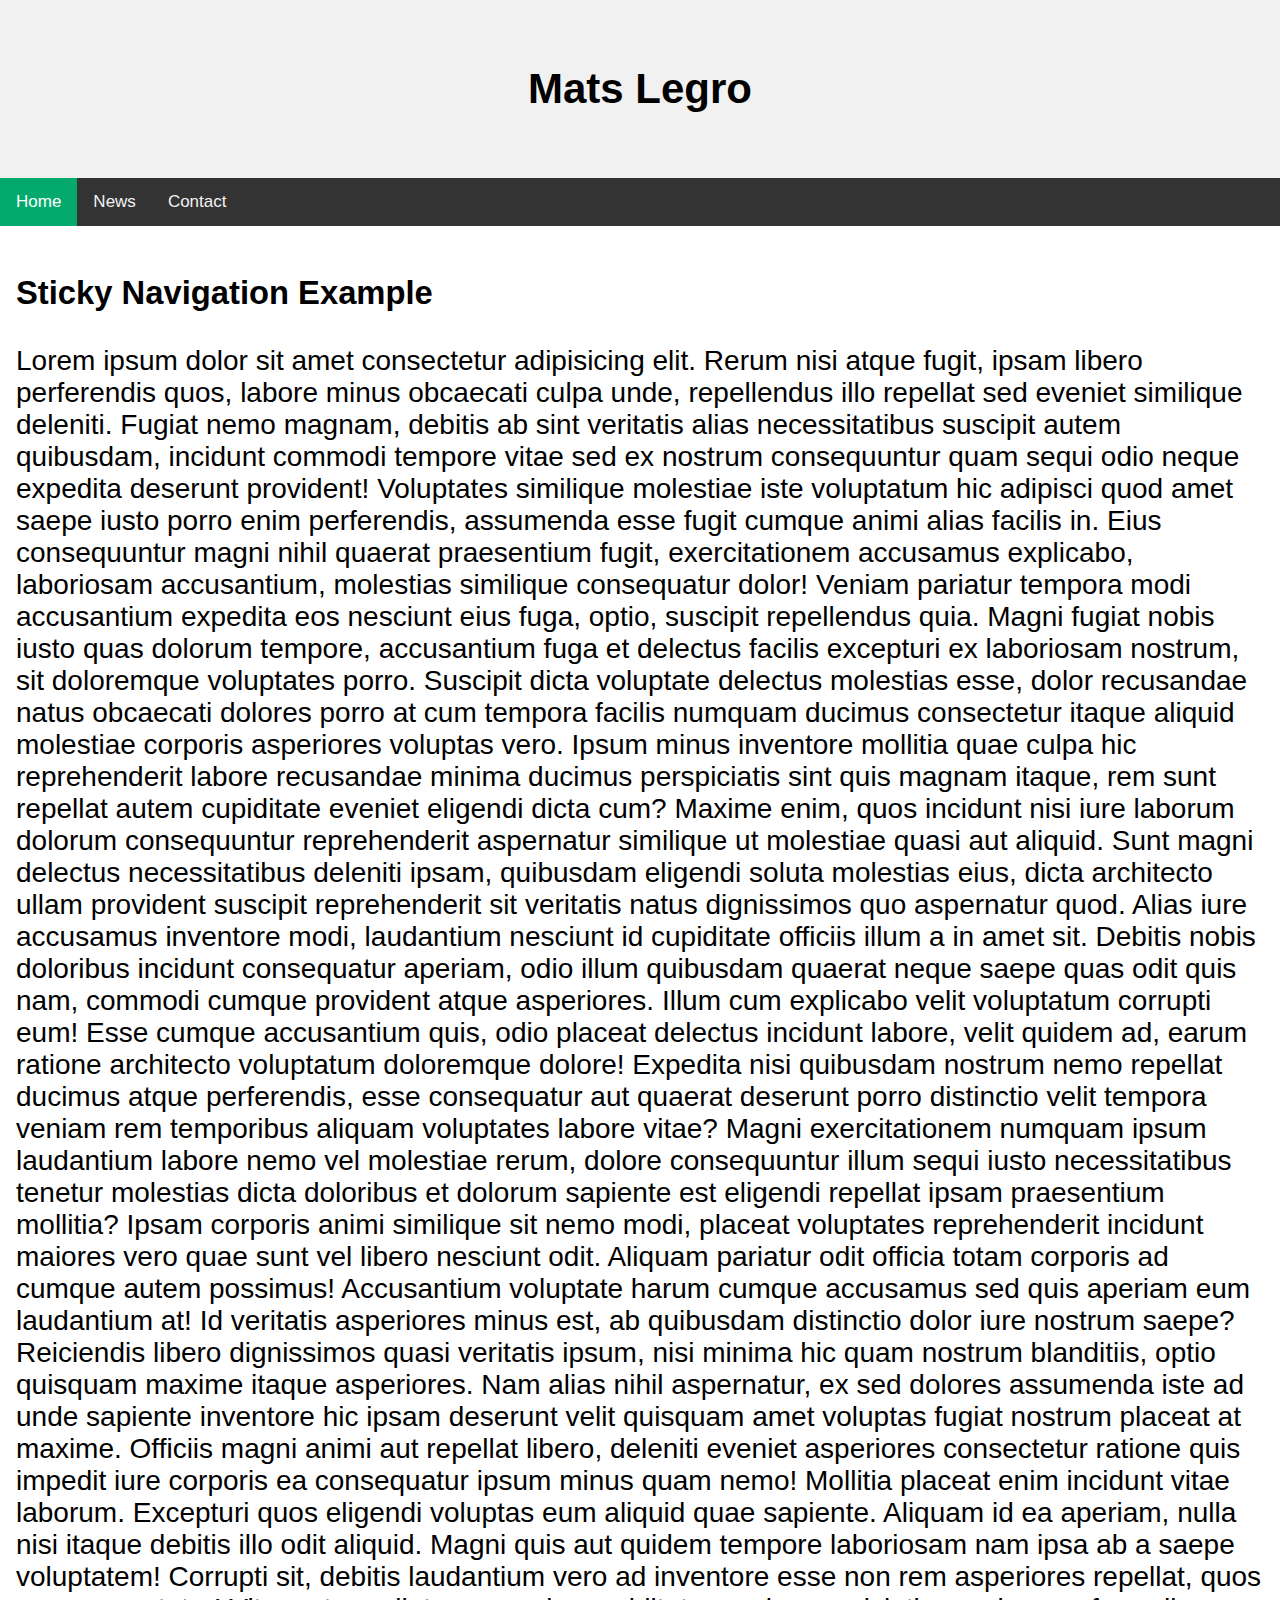
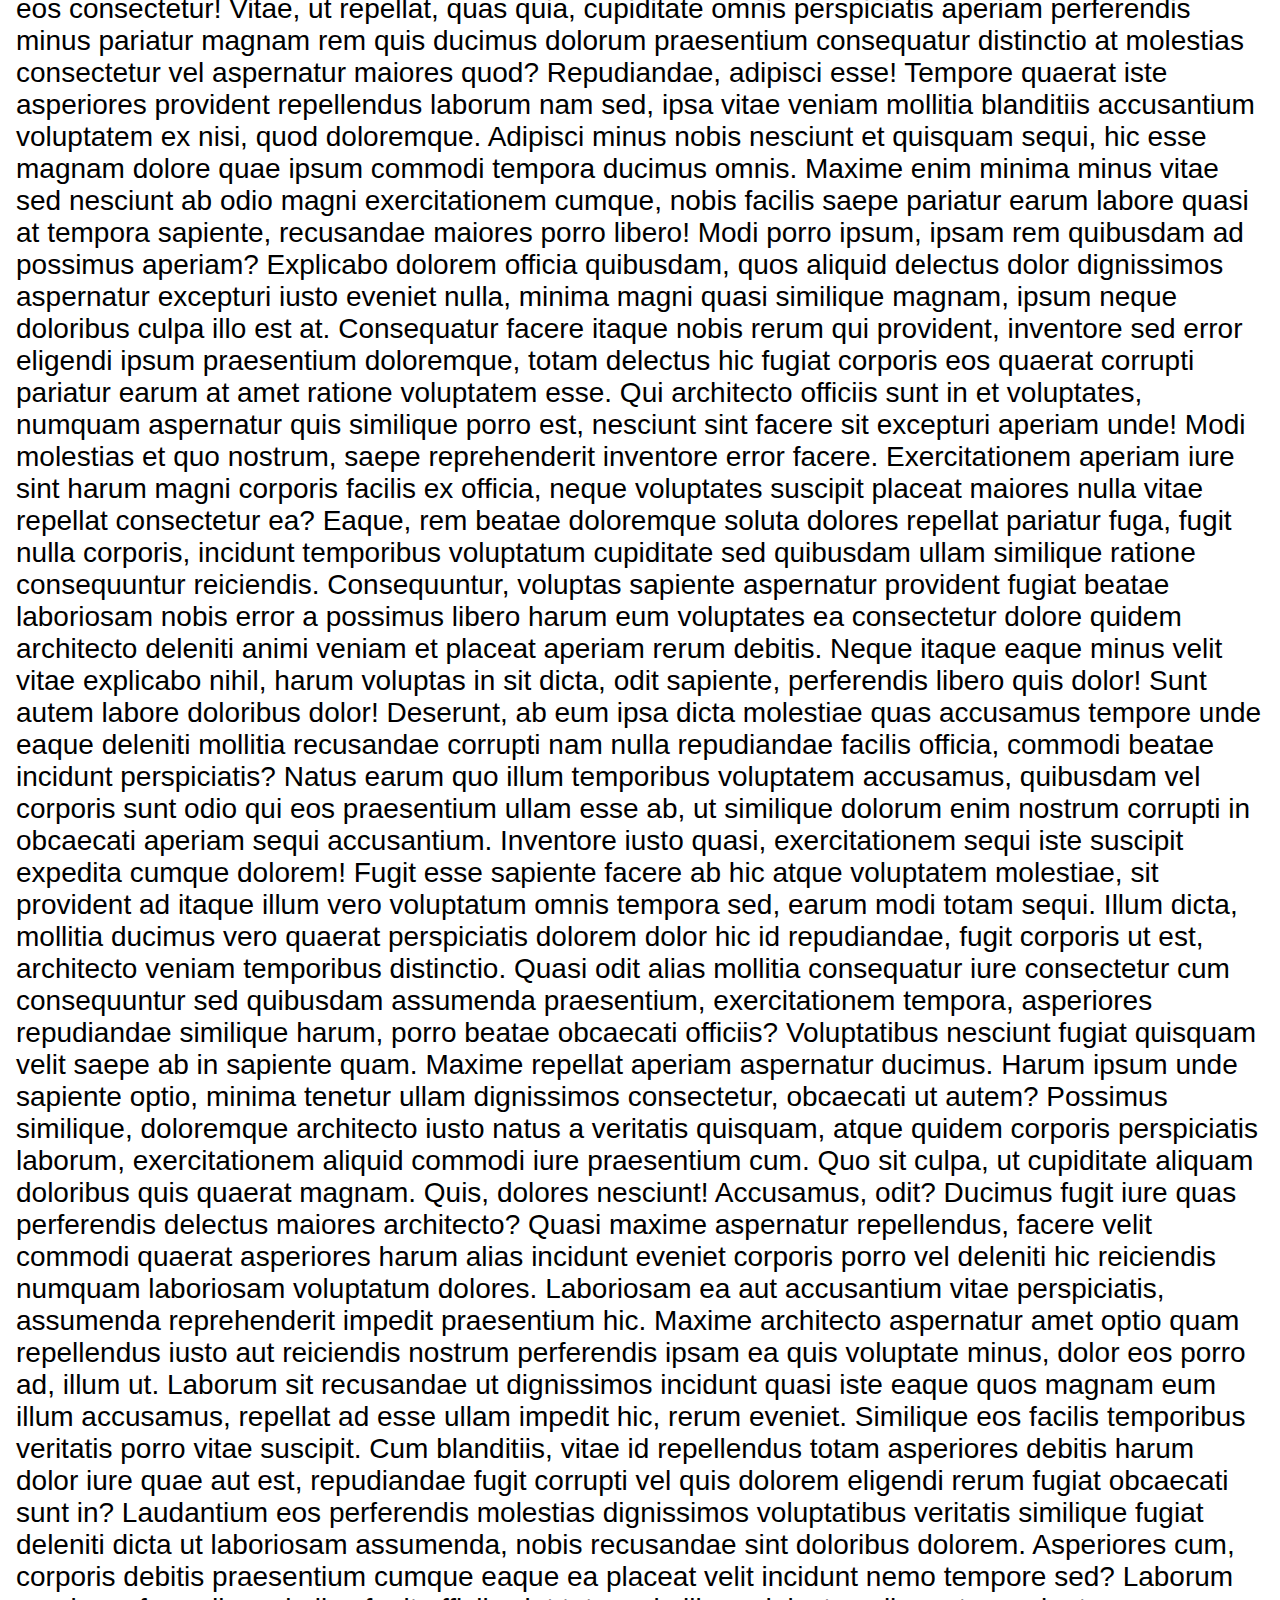
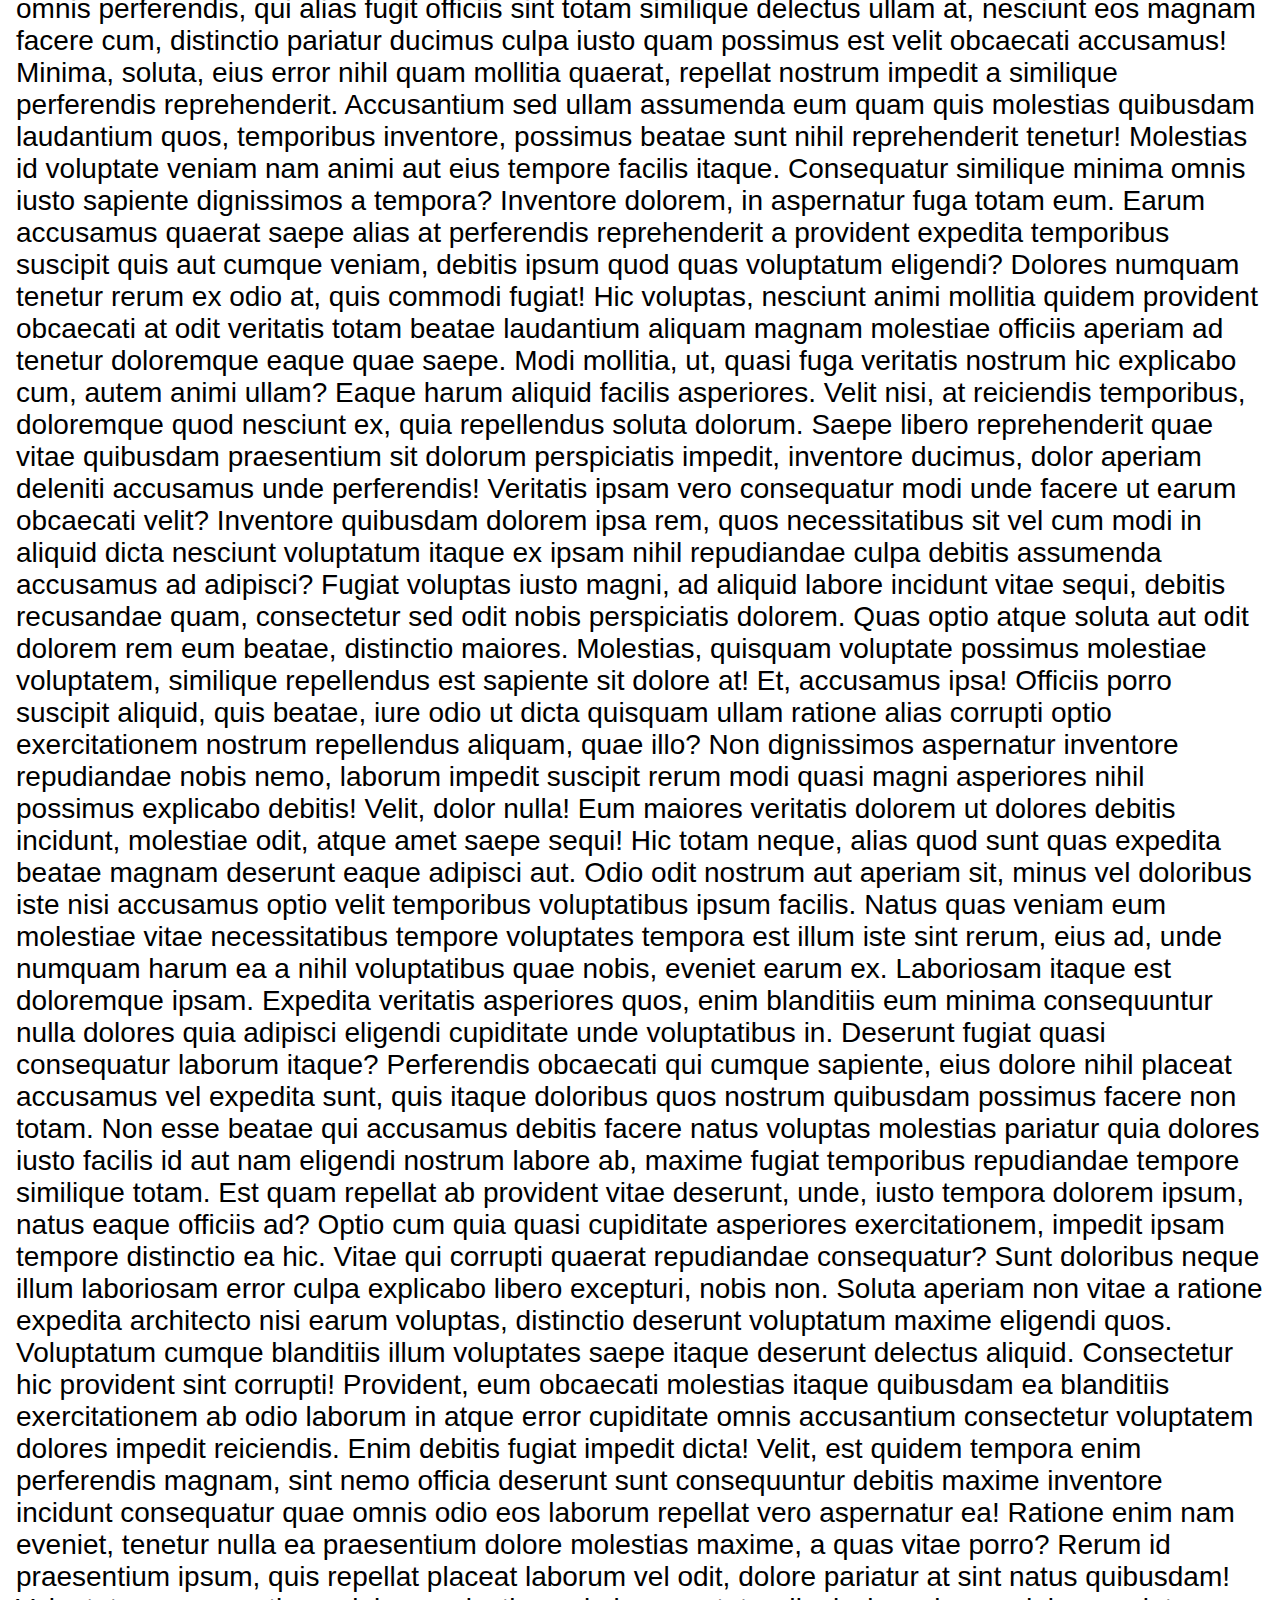
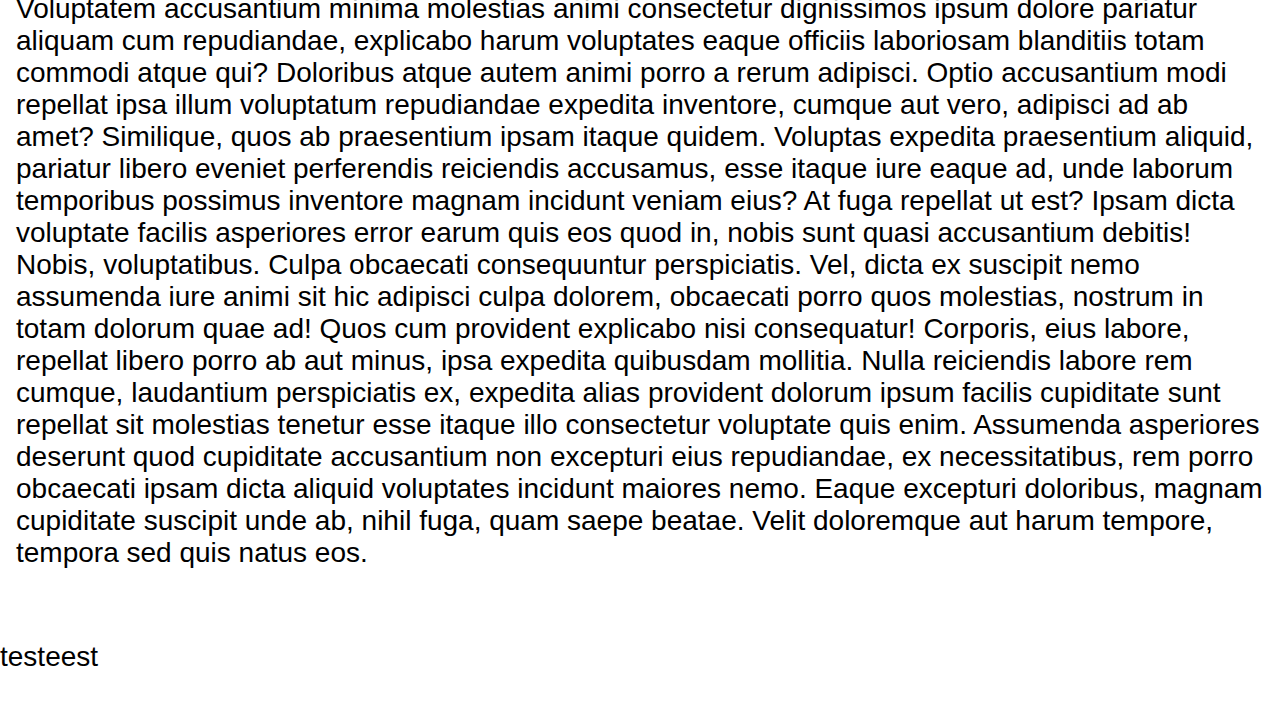
==== index.html @ 4964add3 "Rename jsscript.html to index.html" ====
<!DOCTYPE html>
<html>
<head>
<meta name="viewport" content="width=device-width, initial-scale=1">
<style>
body{
  background-image: url(index1.jpg);
}
body {
  margin: 0;
  font-size: 28px;
  font-family: Arial, Helvetica, sans-serif;
}

.header {
  background-color: #f1f1f1;
  padding: 30px;
  text-align: center;
}

#navbar {
  overflow: hidden;
  background-color: #333;
}

#navbar a {
  float: left;
  display: block;
  color: #f2f2f2;
  text-align: center;
  padding: 14px 16px;
  text-decoration: none;
  font-size: 17px;
}

#navbar a:hover {
  background-color: #ddd;
  color: black;
}

#navbar a.active {
  background-color: #04AA6D;
  color: white;
}

.content {
  padding: 16px;
}

.sticky {
  position: fixed;
  top: 0;
  width: 100%;
}

.sticky + .content {
  padding-top: 60px;
}
</style>
</head>
<body>
<div class="header">
  <h2>Mats Legro</h2>
</div>

<div id="navbar">
  <a class="active" href="#home">Home</a>
  <a href="#news">News</a>
  <a href="#contact">Contact</a>
</div>


<div class="content">
  <h3>Sticky Navigation Example</h3>
  <p>Lorem ipsum dolor sit amet consectetur adipisicing elit. Rerum nisi atque fugit, ipsam libero perferendis quos, labore minus obcaecati culpa unde, repellendus illo repellat sed eveniet similique deleniti. Fugiat nemo magnam, debitis ab sint veritatis alias necessitatibus suscipit autem quibusdam, incidunt commodi tempore vitae sed ex nostrum consequuntur quam sequi odio neque expedita deserunt provident! Voluptates similique molestiae iste voluptatum hic adipisci quod amet saepe iusto porro enim perferendis, assumenda esse fugit cumque animi alias facilis in. Eius consequuntur magni nihil quaerat praesentium fugit, exercitationem accusamus explicabo, laboriosam accusantium, molestias similique consequatur dolor! Veniam pariatur tempora modi accusantium expedita eos nesciunt eius fuga, optio, suscipit repellendus quia. Magni fugiat nobis iusto quas dolorum tempore, accusantium fuga et delectus facilis excepturi ex laboriosam nostrum, sit doloremque voluptates porro. Suscipit dicta voluptate delectus molestias esse, dolor recusandae natus obcaecati dolores porro at cum tempora facilis numquam ducimus consectetur itaque aliquid molestiae corporis asperiores voluptas vero. Ipsum minus inventore mollitia quae culpa hic reprehenderit labore recusandae minima ducimus perspiciatis sint quis magnam itaque, rem sunt repellat autem cupiditate eveniet eligendi dicta cum? Maxime enim, quos incidunt nisi iure laborum dolorum consequuntur reprehenderit aspernatur similique ut molestiae quasi aut aliquid. Sunt magni delectus necessitatibus deleniti ipsam, quibusdam eligendi soluta molestias eius, dicta architecto ullam provident suscipit reprehenderit sit veritatis natus dignissimos quo aspernatur quod. Alias iure accusamus inventore modi, laudantium nesciunt id cupiditate officiis illum a in amet sit. Debitis nobis doloribus incidunt consequatur aperiam, odio illum quibusdam quaerat neque saepe quas odit quis nam, commodi cumque provident atque asperiores. Illum cum explicabo velit voluptatum corrupti eum! Esse cumque accusantium quis, odio placeat delectus incidunt labore, velit quidem ad, earum ratione architecto voluptatum doloremque dolore! Expedita nisi quibusdam nostrum nemo repellat ducimus atque perferendis, esse consequatur aut quaerat deserunt porro distinctio velit tempora veniam rem temporibus aliquam voluptates labore vitae? Magni exercitationem numquam ipsum laudantium labore nemo vel molestiae rerum, dolore consequuntur illum sequi iusto necessitatibus tenetur molestias dicta doloribus et dolorum sapiente est eligendi repellat ipsam praesentium mollitia? Ipsam corporis animi similique sit nemo modi, placeat voluptates reprehenderit incidunt maiores vero quae sunt vel libero nesciunt odit. Aliquam pariatur odit officia totam corporis ad cumque autem possimus! Accusantium voluptate harum cumque accusamus sed quis aperiam eum laudantium at! Id veritatis asperiores minus est, ab quibusdam distinctio dolor iure nostrum saepe? Reiciendis libero dignissimos quasi veritatis ipsum, nisi minima hic quam nostrum blanditiis, optio quisquam maxime itaque asperiores. Nam alias nihil aspernatur, ex sed dolores assumenda iste ad unde sapiente inventore hic ipsam deserunt velit quisquam amet voluptas fugiat nostrum placeat at maxime. Officiis magni animi aut repellat libero, deleniti eveniet asperiores consectetur ratione quis impedit iure corporis ea consequatur ipsum minus quam nemo! Mollitia placeat enim incidunt vitae laborum. Excepturi quos eligendi voluptas eum aliquid quae sapiente. Aliquam id ea aperiam, nulla nisi itaque debitis illo odit aliquid. Magni quis aut quidem tempore laboriosam nam ipsa ab a saepe voluptatem! Corrupti sit, debitis laudantium vero ad inventore esse non rem asperiores repellat, quos eos consectetur! Vitae, ut repellat, quas quia, cupiditate omnis perspiciatis aperiam perferendis minus pariatur magnam rem quis ducimus dolorum praesentium consequatur distinctio at molestias consectetur vel aspernatur maiores quod? Repudiandae, adipisci esse! Tempore quaerat iste asperiores provident repellendus laborum nam sed, ipsa vitae veniam mollitia blanditiis accusantium voluptatem ex nisi, quod doloremque. Adipisci minus nobis nesciunt et quisquam sequi, hic esse magnam dolore quae ipsum commodi tempora ducimus omnis. Maxime enim minima minus vitae sed nesciunt ab odio magni exercitationem cumque, nobis facilis saepe pariatur earum labore quasi at tempora sapiente, recusandae maiores porro libero! Modi porro ipsum, ipsam rem quibusdam ad possimus aperiam? Explicabo dolorem officia quibusdam, quos aliquid delectus dolor dignissimos aspernatur excepturi iusto eveniet nulla, minima magni quasi similique magnam, ipsum neque doloribus culpa illo est at. Consequatur facere itaque nobis rerum qui provident, inventore sed error eligendi ipsum praesentium doloremque, totam delectus hic fugiat corporis eos quaerat corrupti pariatur earum at amet ratione voluptatem esse. Qui architecto officiis sunt in et voluptates, numquam aspernatur quis similique porro est, nesciunt sint facere sit excepturi aperiam unde! Modi molestias et quo nostrum, saepe reprehenderit inventore error facere. Exercitationem aperiam iure sint harum magni corporis facilis ex officia, neque voluptates suscipit placeat maiores nulla vitae repellat consectetur ea? Eaque, rem beatae doloremque soluta dolores repellat pariatur fuga, fugit nulla corporis, incidunt temporibus voluptatum cupiditate sed quibusdam ullam similique ratione consequuntur reiciendis. Consequuntur, voluptas sapiente aspernatur provident fugiat beatae laboriosam nobis error a possimus libero harum eum voluptates ea consectetur dolore quidem architecto deleniti animi veniam et placeat aperiam rerum debitis. Neque itaque eaque minus velit vitae explicabo nihil, harum voluptas in sit dicta, odit sapiente, perferendis libero quis dolor! Sunt autem labore doloribus dolor! Deserunt, ab eum ipsa dicta molestiae quas accusamus tempore unde eaque deleniti mollitia recusandae corrupti nam nulla repudiandae facilis officia, commodi beatae incidunt perspiciatis? Natus earum quo illum temporibus voluptatem accusamus, quibusdam vel corporis sunt odio qui eos praesentium ullam esse ab, ut similique dolorum enim nostrum corrupti in obcaecati aperiam sequi accusantium. Inventore iusto quasi, exercitationem sequi iste suscipit expedita cumque dolorem! Fugit esse sapiente facere ab hic atque voluptatem molestiae, sit provident ad itaque illum vero voluptatum omnis tempora sed, earum modi totam sequi. Illum dicta, mollitia ducimus vero quaerat perspiciatis dolorem dolor hic id repudiandae, fugit corporis ut est, architecto veniam temporibus distinctio. Quasi odit alias mollitia consequatur iure consectetur cum consequuntur sed quibusdam assumenda praesentium, exercitationem tempora, asperiores repudiandae similique harum, porro beatae obcaecati officiis? Voluptatibus nesciunt fugiat quisquam velit saepe ab in sapiente quam. Maxime repellat aperiam aspernatur ducimus. Harum ipsum unde sapiente optio, minima tenetur ullam dignissimos consectetur, obcaecati ut autem? Possimus similique, doloremque architecto iusto natus a veritatis quisquam, atque quidem corporis perspiciatis laborum, exercitationem aliquid commodi iure praesentium cum. Quo sit culpa, ut cupiditate aliquam doloribus quis quaerat magnam. Quis, dolores nesciunt! Accusamus, odit? Ducimus fugit iure quas perferendis delectus maiores architecto? Quasi maxime aspernatur repellendus, facere velit commodi quaerat asperiores harum alias incidunt eveniet corporis porro vel deleniti hic reiciendis numquam laboriosam voluptatum dolores. Laboriosam ea aut accusantium vitae perspiciatis, assumenda reprehenderit impedit praesentium hic. Maxime architecto aspernatur amet optio quam repellendus iusto aut reiciendis nostrum perferendis ipsam ea quis voluptate minus, dolor eos porro ad, illum ut. Laborum sit recusandae ut dignissimos incidunt quasi iste eaque quos magnam eum illum accusamus, repellat ad esse ullam impedit hic, rerum eveniet. Similique eos facilis temporibus veritatis porro vitae suscipit. Cum blanditiis, vitae id repellendus totam asperiores debitis harum dolor iure quae aut est, repudiandae fugit corrupti vel quis dolorem eligendi rerum fugiat obcaecati sunt in? Laudantium eos perferendis molestias dignissimos voluptatibus veritatis similique fugiat deleniti dicta ut laboriosam assumenda, nobis recusandae sint doloribus dolorem. Asperiores cum, corporis debitis praesentium cumque eaque ea placeat velit incidunt nemo tempore sed? Laborum omnis perferendis, qui alias fugit officiis sint totam similique delectus ullam at, nesciunt eos magnam facere cum, distinctio pariatur ducimus culpa iusto quam possimus est velit obcaecati accusamus! Minima, soluta, eius error nihil quam mollitia quaerat, repellat nostrum impedit a similique perferendis reprehenderit. Accusantium sed ullam assumenda eum quam quis molestias quibusdam laudantium quos, temporibus inventore, possimus beatae sunt nihil reprehenderit tenetur! Molestias id voluptate veniam nam animi aut eius tempore facilis itaque. Consequatur similique minima omnis iusto sapiente dignissimos a tempora? Inventore dolorem, in aspernatur fuga totam eum. Earum accusamus quaerat saepe alias at perferendis reprehenderit a provident expedita temporibus suscipit quis aut cumque veniam, debitis ipsum quod quas voluptatum eligendi? Dolores numquam tenetur rerum ex odio at, quis commodi fugiat! Hic voluptas, nesciunt animi mollitia quidem provident obcaecati at odit veritatis totam beatae laudantium aliquam magnam molestiae officiis aperiam ad tenetur doloremque eaque quae saepe. Modi mollitia, ut, quasi fuga veritatis nostrum hic explicabo cum, autem animi ullam? Eaque harum aliquid facilis asperiores. Velit nisi, at reiciendis temporibus, doloremque quod nesciunt ex, quia repellendus soluta dolorum. Saepe libero reprehenderit quae vitae quibusdam praesentium sit dolorum perspiciatis impedit, inventore ducimus, dolor aperiam deleniti accusamus unde perferendis! Veritatis ipsam vero consequatur modi unde facere ut earum obcaecati velit? Inventore quibusdam dolorem ipsa rem, quos necessitatibus sit vel cum modi in aliquid dicta nesciunt voluptatum itaque ex ipsam nihil repudiandae culpa debitis assumenda accusamus ad adipisci? Fugiat voluptas iusto magni, ad aliquid labore incidunt vitae sequi, debitis recusandae quam, consectetur sed odit nobis perspiciatis dolorem. Quas optio atque soluta aut odit dolorem rem eum beatae, distinctio maiores. Molestias, quisquam voluptate possimus molestiae voluptatem, similique repellendus est sapiente sit dolore at! Et, accusamus ipsa! Officiis porro suscipit aliquid, quis beatae, iure odio ut dicta quisquam ullam ratione alias corrupti optio exercitationem nostrum repellendus aliquam, quae illo? Non dignissimos aspernatur inventore repudiandae nobis nemo, laborum impedit suscipit rerum modi quasi magni asperiores nihil possimus explicabo debitis! Velit, dolor nulla! Eum maiores veritatis dolorem ut dolores debitis incidunt, molestiae odit, atque amet saepe sequi! Hic totam neque, alias quod sunt quas expedita beatae magnam deserunt eaque adipisci aut. Odio odit nostrum aut aperiam sit, minus vel doloribus iste nisi accusamus optio velit temporibus voluptatibus ipsum facilis. Natus quas veniam eum molestiae vitae necessitatibus tempore voluptates tempora est illum iste sint rerum, eius ad, unde numquam harum ea a nihil voluptatibus quae nobis, eveniet earum ex. Laboriosam itaque est doloremque ipsam. Expedita veritatis asperiores quos, enim blanditiis eum minima consequuntur nulla dolores quia adipisci eligendi cupiditate unde voluptatibus in. Deserunt fugiat quasi consequatur laborum itaque? Perferendis obcaecati qui cumque sapiente, eius dolore nihil placeat accusamus vel expedita sunt, quis itaque doloribus quos nostrum quibusdam possimus facere non totam. Non esse beatae qui accusamus debitis facere natus voluptas molestias pariatur quia dolores iusto facilis id aut nam eligendi nostrum labore ab, maxime fugiat temporibus repudiandae tempore similique totam. Est quam repellat ab provident vitae deserunt, unde, iusto tempora dolorem ipsum, natus eaque officiis ad? Optio cum quia quasi cupiditate asperiores exercitationem, impedit ipsam tempore distinctio ea hic. Vitae qui corrupti quaerat repudiandae consequatur? Sunt doloribus neque illum laboriosam error culpa explicabo libero excepturi, nobis non. Soluta aperiam non vitae a ratione expedita architecto nisi earum voluptas, distinctio deserunt voluptatum maxime eligendi quos. Voluptatum cumque blanditiis illum voluptates saepe itaque deserunt delectus aliquid. Consectetur hic provident sint corrupti! Provident, eum obcaecati molestias itaque quibusdam ea blanditiis exercitationem ab odio laborum in atque error cupiditate omnis accusantium consectetur voluptatem dolores impedit reiciendis. Enim debitis fugiat impedit dicta! Velit, est quidem tempora enim perferendis magnam, sint nemo officia deserunt sunt consequuntur debitis maxime inventore incidunt consequatur quae omnis odio eos laborum repellat vero aspernatur ea! Ratione enim nam eveniet, tenetur nulla ea praesentium dolore molestias maxime, a quas vitae porro? Rerum id praesentium ipsum, quis repellat placeat laborum vel odit, dolore pariatur at sint natus quibusdam! Voluptatem accusantium minima molestias animi consectetur dignissimos ipsum dolore pariatur aliquam cum repudiandae, explicabo harum voluptates eaque officiis laboriosam blanditiis totam commodi atque qui? Doloribus atque autem animi porro a rerum adipisci. Optio accusantium modi repellat ipsa illum voluptatum repudiandae expedita inventore, cumque aut vero, adipisci ad ab amet? Similique, quos ab praesentium ipsam itaque quidem. Voluptas expedita praesentium aliquid, pariatur libero eveniet perferendis reiciendis accusamus, esse itaque iure eaque ad, unde laborum temporibus possimus inventore magnam incidunt veniam eius? At fuga repellat ut est? Ipsam dicta voluptate facilis asperiores error earum quis eos quod in, nobis sunt quasi accusantium debitis! Nobis, voluptatibus. Culpa obcaecati consequuntur perspiciatis. Vel, dicta ex suscipit nemo assumenda iure animi sit hic adipisci culpa dolorem, obcaecati porro quos molestias, nostrum in totam dolorum quae ad! Quos cum provident explicabo nisi consequatur! Corporis, eius labore, repellat libero porro ab aut minus, ipsa expedita quibusdam mollitia. Nulla reiciendis labore rem cumque, laudantium perspiciatis ex, expedita alias provident dolorum ipsum facilis cupiditate sunt repellat sit molestias tenetur esse itaque illo consectetur voluptate quis enim. Assumenda asperiores deserunt quod cupiditate accusantium non excepturi eius repudiandae, ex necessitatibus, rem porro obcaecati ipsam dicta aliquid voluptates incidunt maiores nemo. Eaque excepturi doloribus, magnam cupiditate suscipit unde ab, nihil fuga, quam saepe beatae. Velit doloremque aut harum tempore, tempora sed quis natus eos.</p>
</div>

<div id="news">
  <p>testeest</p>
</div>

<script>
window.onscroll = function() {myFunction()};

var navbar = document.getElementById("navbar");
var sticky = navbar.offsetTop;

function myFunction() {
  if (window.pageYOffset >= sticky) {
    navbar.classList.add("sticky")
  } else {
    navbar.classList.remove("sticky");
  }
}
</script>

</body>
</html>
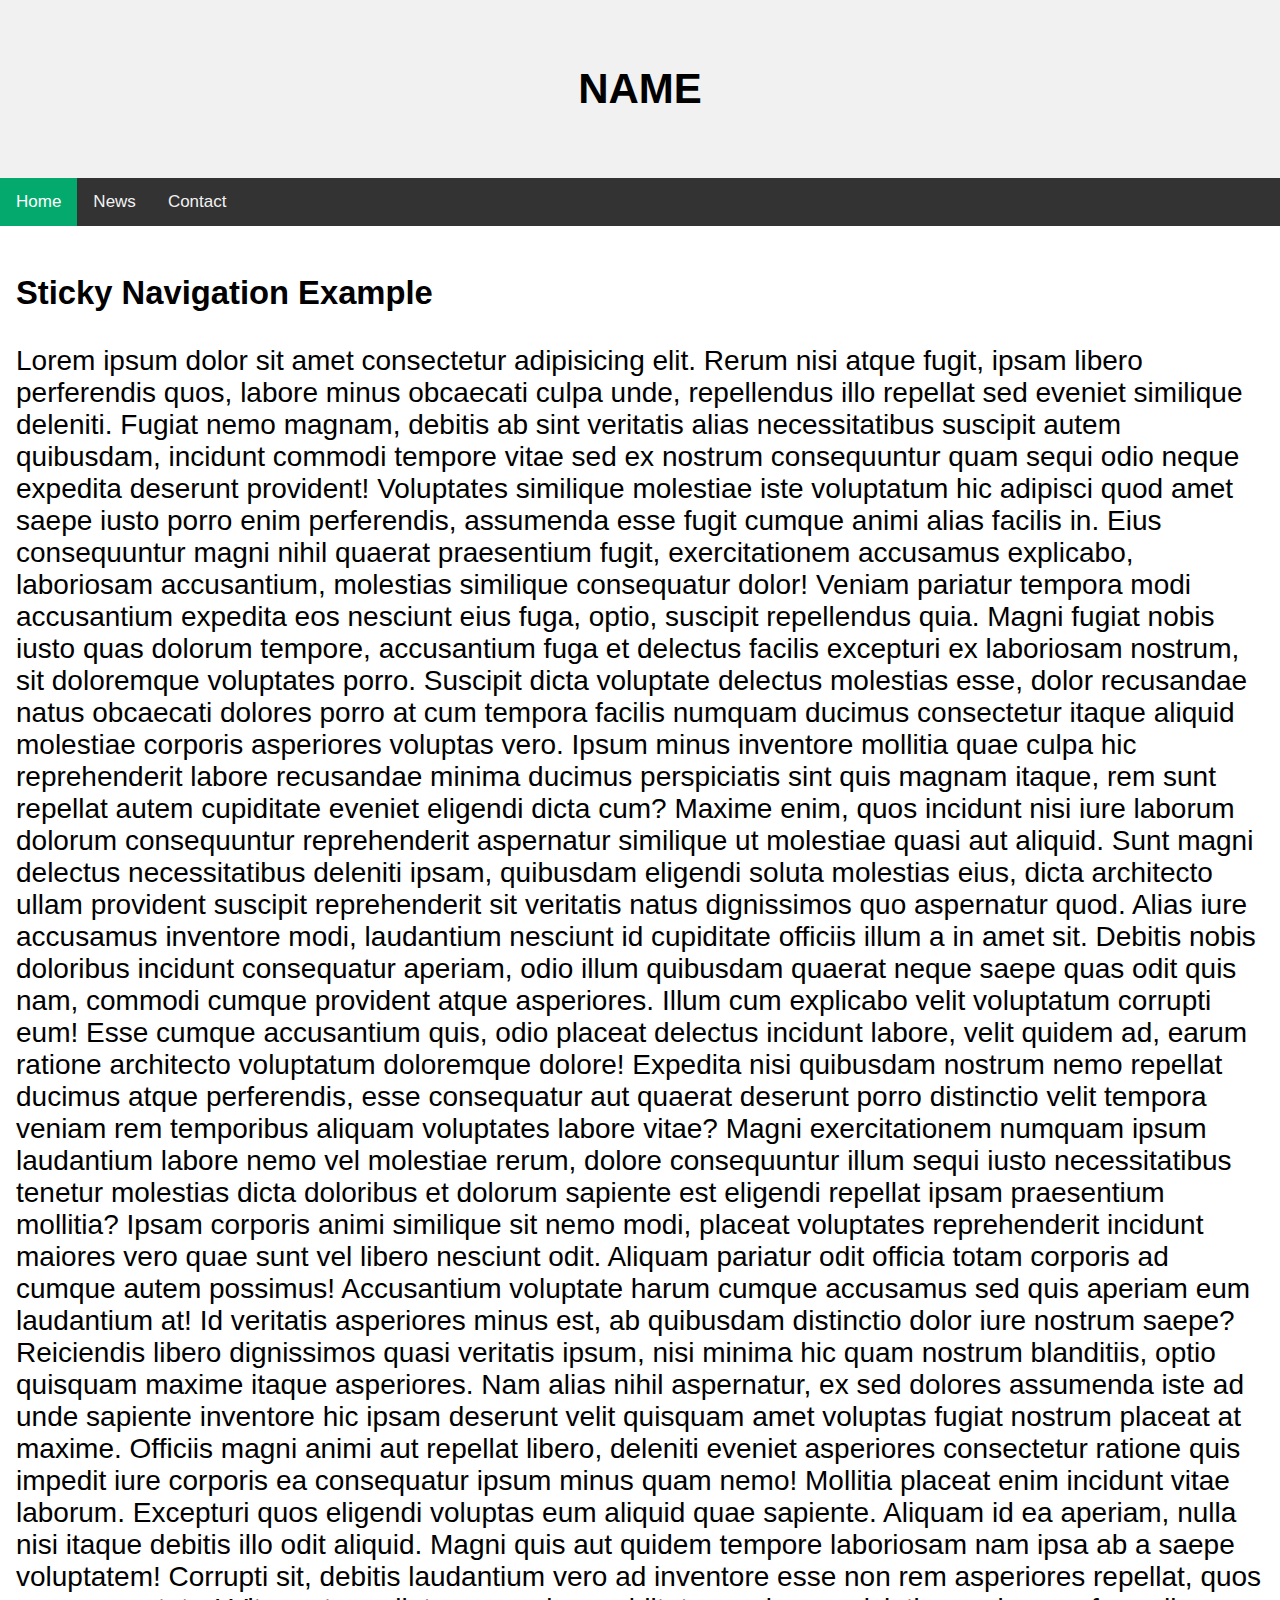
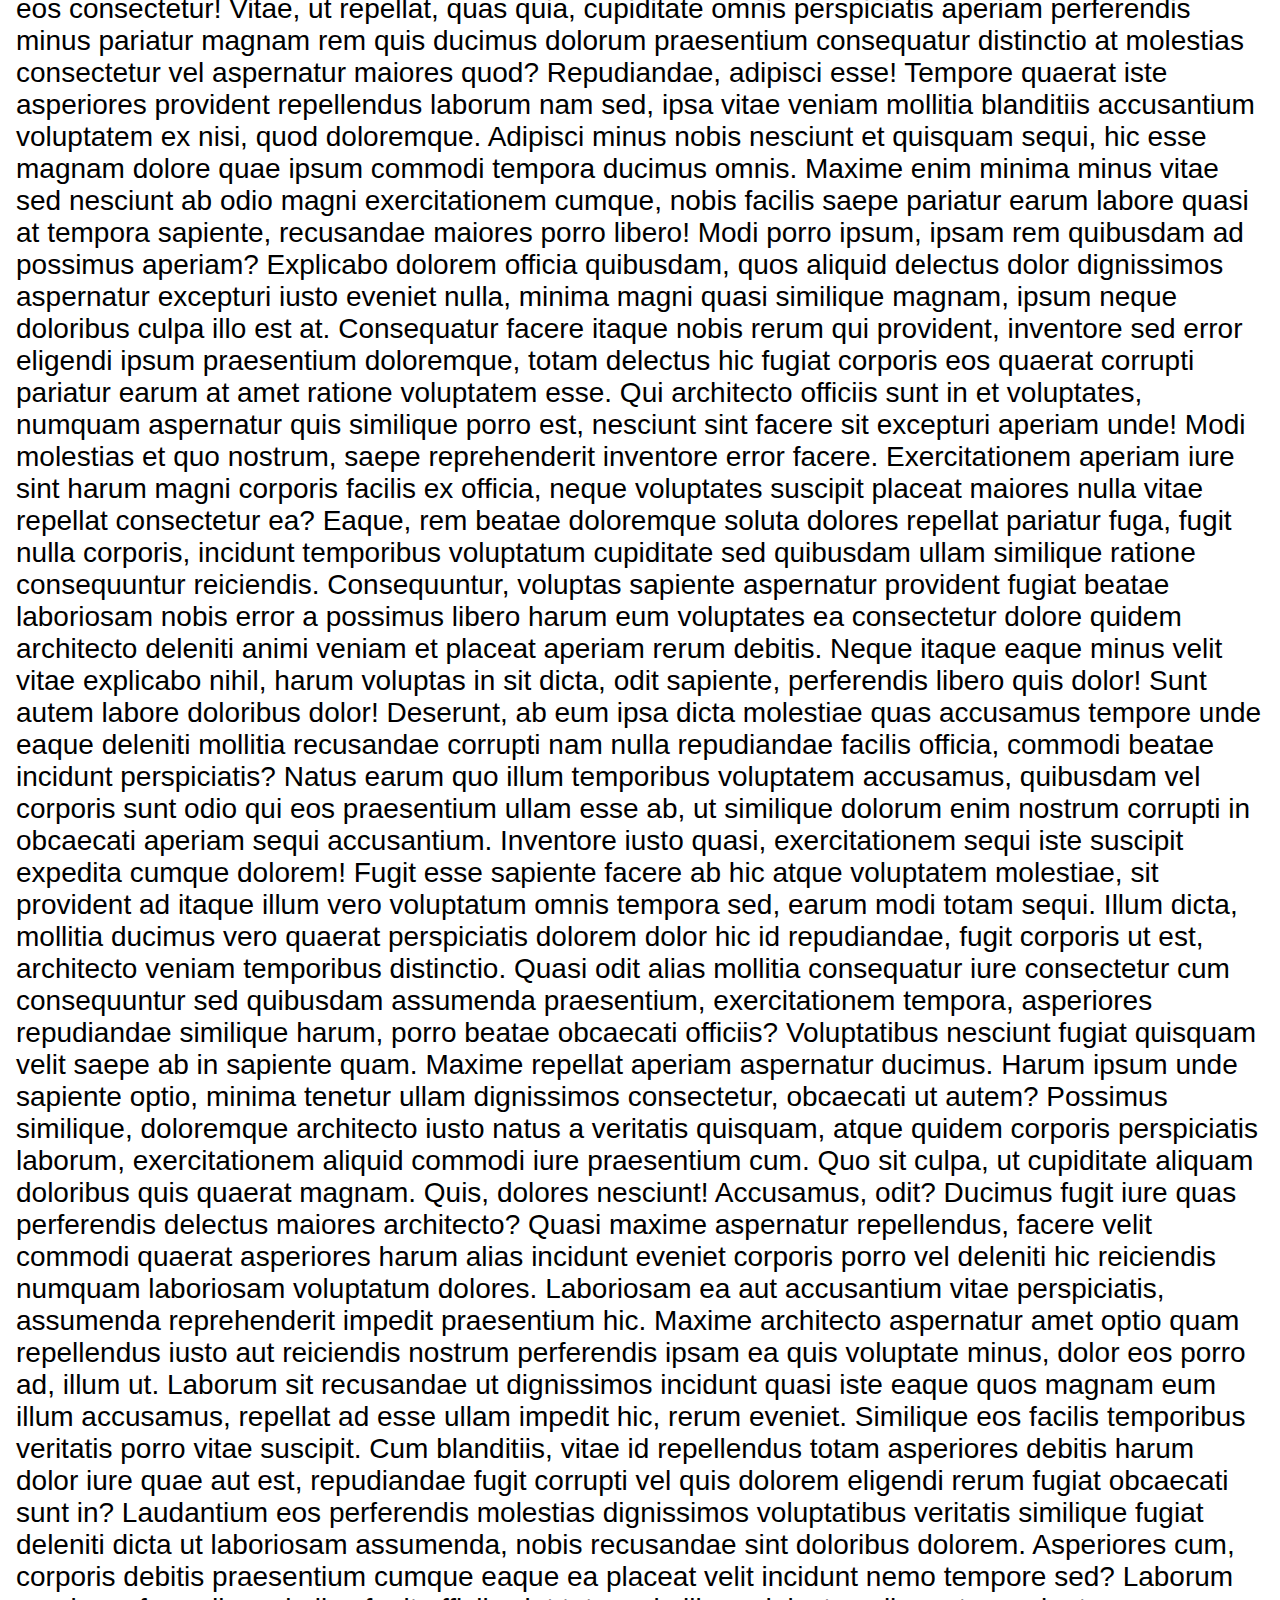
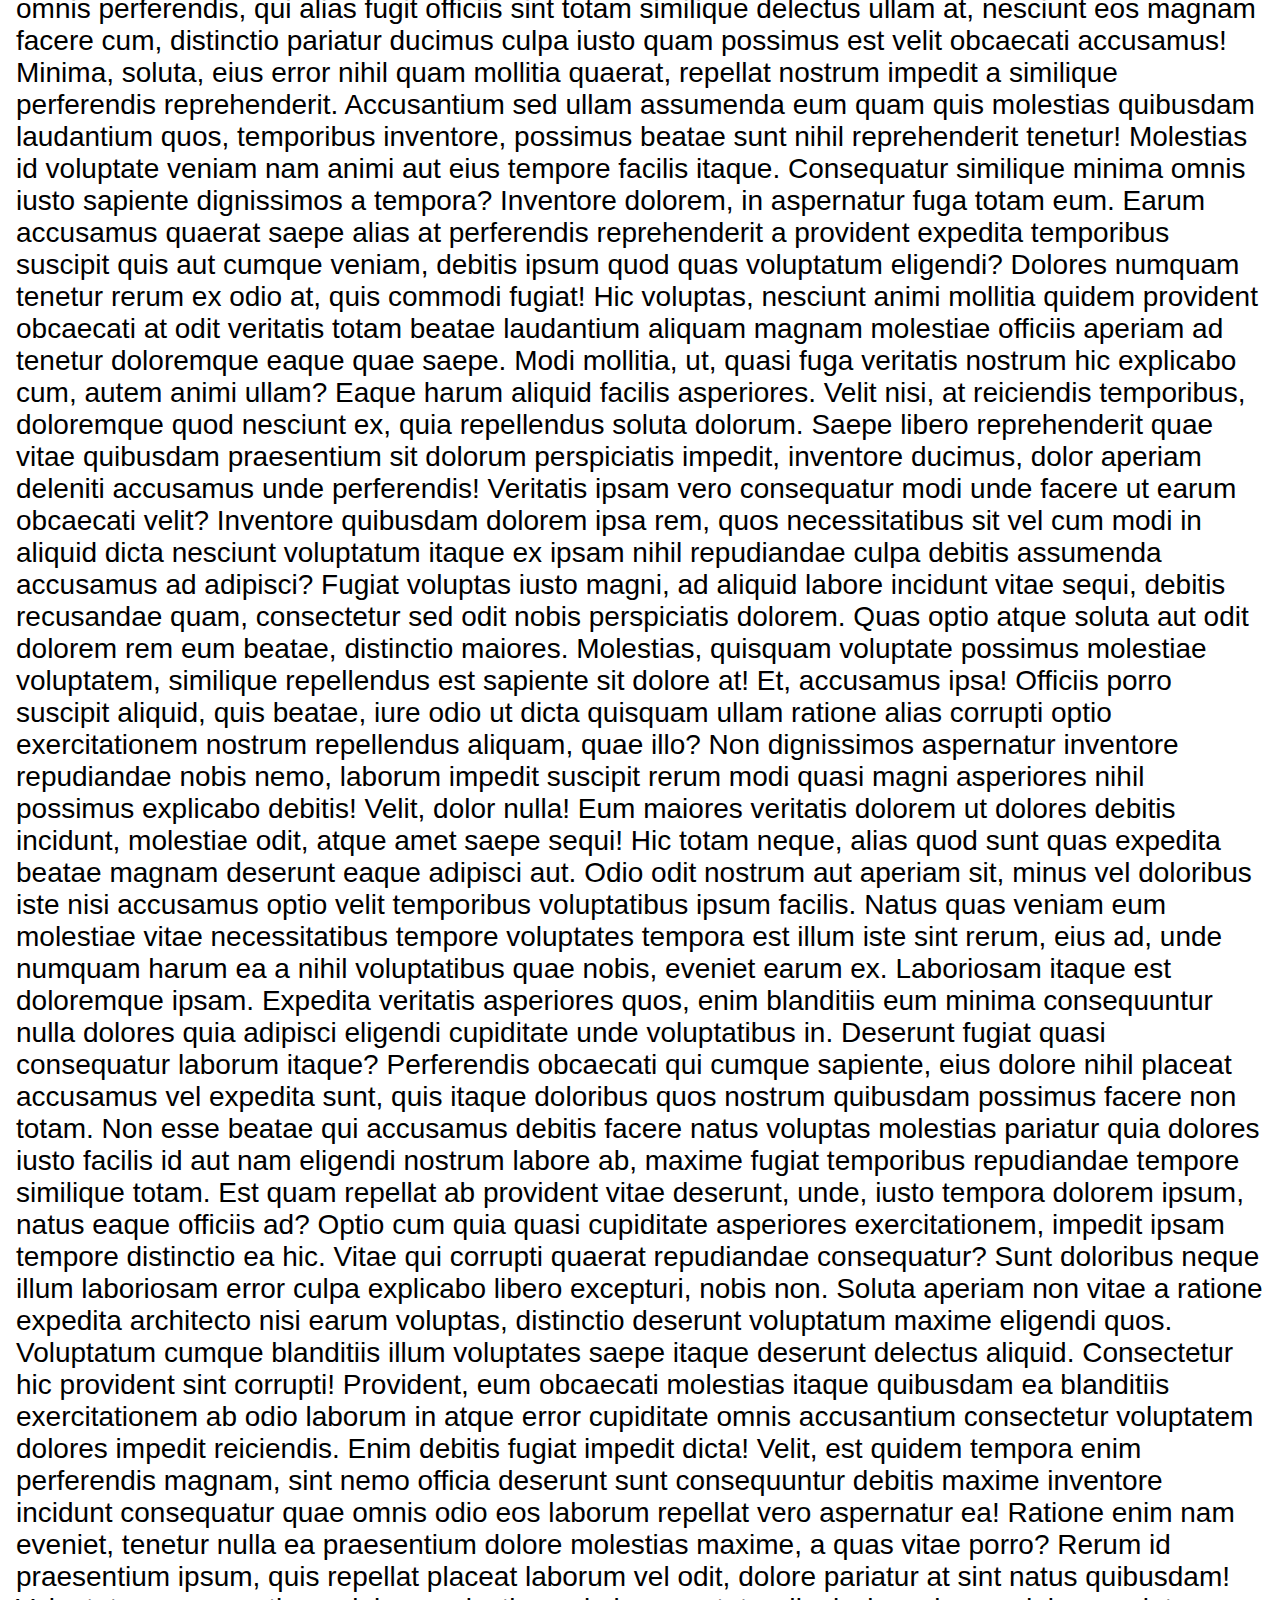
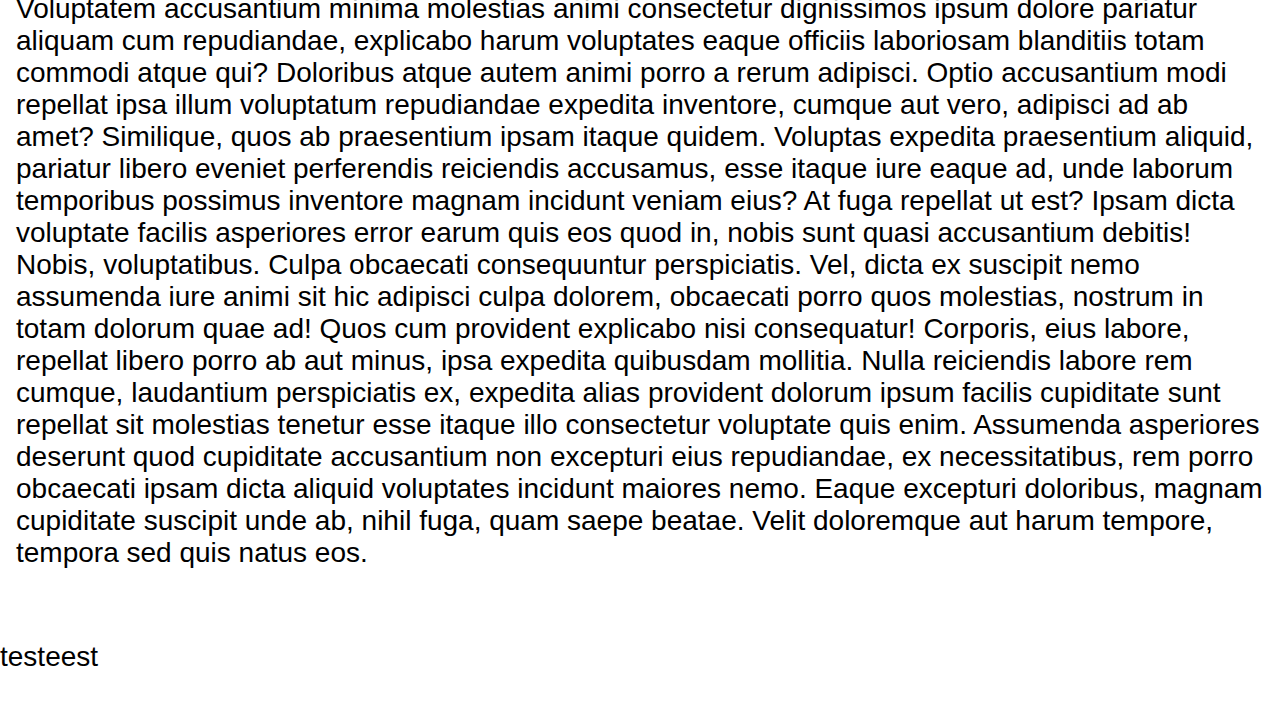
==== commit 1a7e0fc3: "Rename jsscript.html to index.html" ====
--- a/index.html
+++ b/index.html
@@ -60,7 +60,7 @@
 </head>
 <body>
 <div class="header">
-  <h2>Mats Legro</h2>
+  <h2>NAME</h2>
 </div>
 
 <div id="navbar">
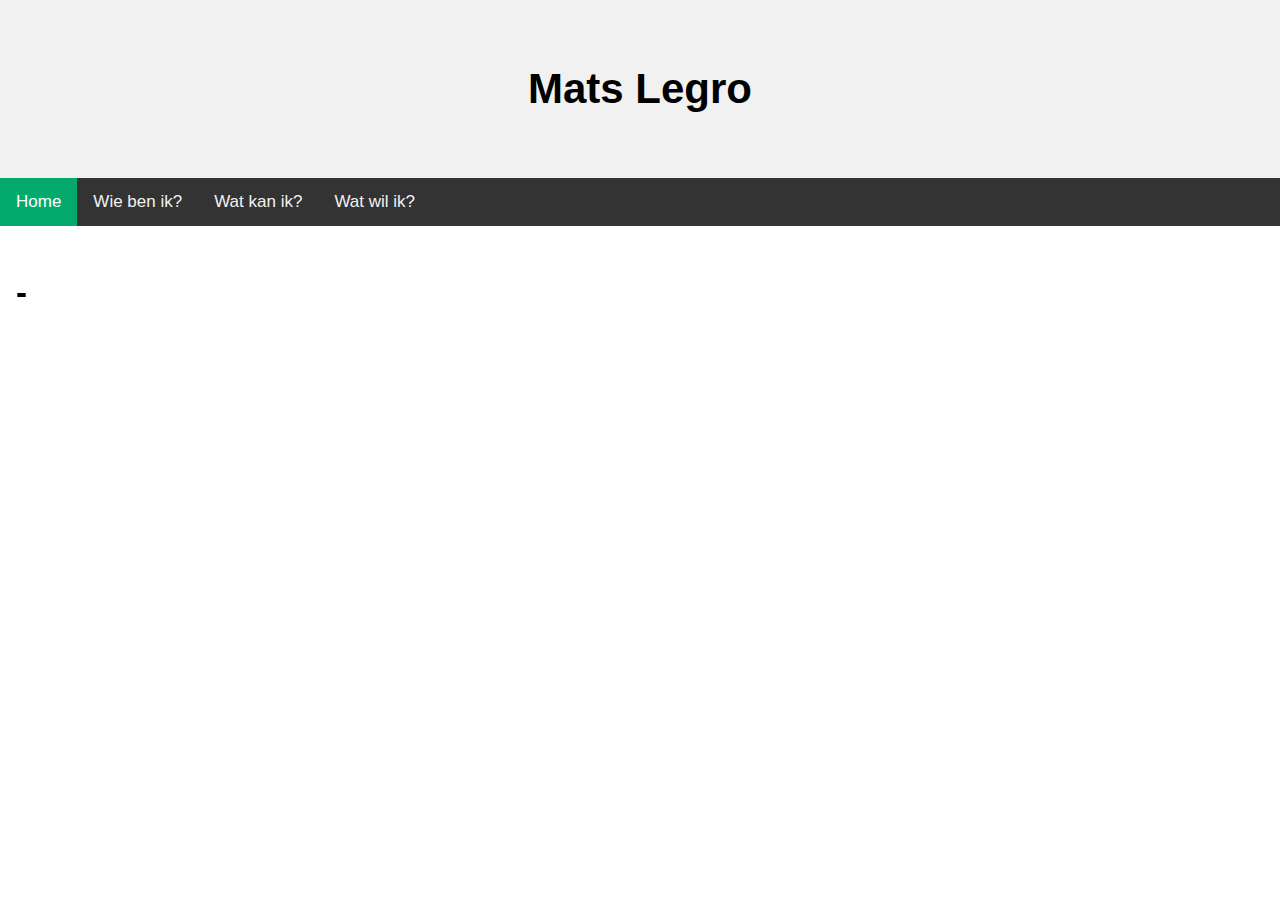
==== commit 8673c33d: "Add files via upload" ====
--- a/index.html
+++ b/index.html
@@ -2,81 +2,23 @@
 <html>
 <head>
 <meta name="viewport" content="width=device-width, initial-scale=1">
-<style>
-body{
-  background-image: url(index1.jpg);
-}
-body {
-  margin: 0;
-  font-size: 28px;
-  font-family: Arial, Helvetica, sans-serif;
-}
+<link rel="stylesheet" href="index.css">
+</head>
 
-.header {
-  background-color: #f1f1f1;
-  padding: 30px;
-  text-align: center;
-}
-
-#navbar {
-  overflow: hidden;
-  background-color: #333;
-}
-
-#navbar a {
-  float: left;
-  display: block;
-  color: #f2f2f2;
-  text-align: center;
-  padding: 14px 16px;
-  text-decoration: none;
-  font-size: 17px;
-}
-
-#navbar a:hover {
-  background-color: #ddd;
-  color: black;
-}
-
-#navbar a.active {
-  background-color: #04AA6D;
-  color: white;
-}
-
-.content {
-  padding: 16px;
-}
-
-.sticky {
-  position: fixed;
-  top: 0;
-  width: 100%;
-}
-
-.sticky + .content {
-  padding-top: 60px;
-}
-</style>
-</head>
 <body>
 <div class="header">
-  <h2>NAME</h2>
+  <h2>Mats Legro</h2>
 </div>
 
 <div id="navbar">
-  <a class="active" href="#home">Home</a>
-  <a href="#news">News</a>
-  <a href="#contact">Contact</a>
+  <a class="active" href="index.html">Home</a>
+  <a href="wiebenik.html">Wie ben ik?</a>
+  <a href="watkanik.html">Wat kan ik?</a>
+  <a href="watwilik.html">Wat wil ik?</a>
 </div>
 
-
 <div class="content">
-  <h3>Sticky Navigation Example</h3>
-  <p>Lorem ipsum dolor sit amet consectetur adipisicing elit. Rerum nisi atque fugit, ipsam libero perferendis quos, labore minus obcaecati culpa unde, repellendus illo repellat sed eveniet similique deleniti. Fugiat nemo magnam, debitis ab sint veritatis alias necessitatibus suscipit autem quibusdam, incidunt commodi tempore vitae sed ex nostrum consequuntur quam sequi odio neque expedita deserunt provident! Voluptates similique molestiae iste voluptatum hic adipisci quod amet saepe iusto porro enim perferendis, assumenda esse fugit cumque animi alias facilis in. Eius consequuntur magni nihil quaerat praesentium fugit, exercitationem accusamus explicabo, laboriosam accusantium, molestias similique consequatur dolor! Veniam pariatur tempora modi accusantium expedita eos nesciunt eius fuga, optio, suscipit repellendus quia. Magni fugiat nobis iusto quas dolorum tempore, accusantium fuga et delectus facilis excepturi ex laboriosam nostrum, sit doloremque voluptates porro. Suscipit dicta voluptate delectus molestias esse, dolor recusandae natus obcaecati dolores porro at cum tempora facilis numquam ducimus consectetur itaque aliquid molestiae corporis asperiores voluptas vero. Ipsum minus inventore mollitia quae culpa hic reprehenderit labore recusandae minima ducimus perspiciatis sint quis magnam itaque, rem sunt repellat autem cupiditate eveniet eligendi dicta cum? Maxime enim, quos incidunt nisi iure laborum dolorum consequuntur reprehenderit aspernatur similique ut molestiae quasi aut aliquid. Sunt magni delectus necessitatibus deleniti ipsam, quibusdam eligendi soluta molestias eius, dicta architecto ullam provident suscipit reprehenderit sit veritatis natus dignissimos quo aspernatur quod. Alias iure accusamus inventore modi, laudantium nesciunt id cupiditate officiis illum a in amet sit. Debitis nobis doloribus incidunt consequatur aperiam, odio illum quibusdam quaerat neque saepe quas odit quis nam, commodi cumque provident atque asperiores. Illum cum explicabo velit voluptatum corrupti eum! Esse cumque accusantium quis, odio placeat delectus incidunt labore, velit quidem ad, earum ratione architecto voluptatum doloremque dolore! Expedita nisi quibusdam nostrum nemo repellat ducimus atque perferendis, esse consequatur aut quaerat deserunt porro distinctio velit tempora veniam rem temporibus aliquam voluptates labore vitae? Magni exercitationem numquam ipsum laudantium labore nemo vel molestiae rerum, dolore consequuntur illum sequi iusto necessitatibus tenetur molestias dicta doloribus et dolorum sapiente est eligendi repellat ipsam praesentium mollitia? Ipsam corporis animi similique sit nemo modi, placeat voluptates reprehenderit incidunt maiores vero quae sunt vel libero nesciunt odit. Aliquam pariatur odit officia totam corporis ad cumque autem possimus! Accusantium voluptate harum cumque accusamus sed quis aperiam eum laudantium at! Id veritatis asperiores minus est, ab quibusdam distinctio dolor iure nostrum saepe? Reiciendis libero dignissimos quasi veritatis ipsum, nisi minima hic quam nostrum blanditiis, optio quisquam maxime itaque asperiores. Nam alias nihil aspernatur, ex sed dolores assumenda iste ad unde sapiente inventore hic ipsam deserunt velit quisquam amet voluptas fugiat nostrum placeat at maxime. Officiis magni animi aut repellat libero, deleniti eveniet asperiores consectetur ratione quis impedit iure corporis ea consequatur ipsum minus quam nemo! Mollitia placeat enim incidunt vitae laborum. Excepturi quos eligendi voluptas eum aliquid quae sapiente. Aliquam id ea aperiam, nulla nisi itaque debitis illo odit aliquid. Magni quis aut quidem tempore laboriosam nam ipsa ab a saepe voluptatem! Corrupti sit, debitis laudantium vero ad inventore esse non rem asperiores repellat, quos eos consectetur! Vitae, ut repellat, quas quia, cupiditate omnis perspiciatis aperiam perferendis minus pariatur magnam rem quis ducimus dolorum praesentium consequatur distinctio at molestias consectetur vel aspernatur maiores quod? Repudiandae, adipisci esse! Tempore quaerat iste asperiores provident repellendus laborum nam sed, ipsa vitae veniam mollitia blanditiis accusantium voluptatem ex nisi, quod doloremque. Adipisci minus nobis nesciunt et quisquam sequi, hic esse magnam dolore quae ipsum commodi tempora ducimus omnis. Maxime enim minima minus vitae sed nesciunt ab odio magni exercitationem cumque, nobis facilis saepe pariatur earum labore quasi at tempora sapiente, recusandae maiores porro libero! Modi porro ipsum, ipsam rem quibusdam ad possimus aperiam? Explicabo dolorem officia quibusdam, quos aliquid delectus dolor dignissimos aspernatur excepturi iusto eveniet nulla, minima magni quasi similique magnam, ipsum neque doloribus culpa illo est at. Consequatur facere itaque nobis rerum qui provident, inventore sed error eligendi ipsum praesentium doloremque, totam delectus hic fugiat corporis eos quaerat corrupti pariatur earum at amet ratione voluptatem esse. Qui architecto officiis sunt in et voluptates, numquam aspernatur quis similique porro est, nesciunt sint facere sit excepturi aperiam unde! Modi molestias et quo nostrum, saepe reprehenderit inventore error facere. Exercitationem aperiam iure sint harum magni corporis facilis ex officia, neque voluptates suscipit placeat maiores nulla vitae repellat consectetur ea? Eaque, rem beatae doloremque soluta dolores repellat pariatur fuga, fugit nulla corporis, incidunt temporibus voluptatum cupiditate sed quibusdam ullam similique ratione consequuntur reiciendis. Consequuntur, voluptas sapiente aspernatur provident fugiat beatae laboriosam nobis error a possimus libero harum eum voluptates ea consectetur dolore quidem architecto deleniti animi veniam et placeat aperiam rerum debitis. Neque itaque eaque minus velit vitae explicabo nihil, harum voluptas in sit dicta, odit sapiente, perferendis libero quis dolor! Sunt autem labore doloribus dolor! Deserunt, ab eum ipsa dicta molestiae quas accusamus tempore unde eaque deleniti mollitia recusandae corrupti nam nulla repudiandae facilis officia, commodi beatae incidunt perspiciatis? Natus earum quo illum temporibus voluptatem accusamus, quibusdam vel corporis sunt odio qui eos praesentium ullam esse ab, ut similique dolorum enim nostrum corrupti in obcaecati aperiam sequi accusantium. Inventore iusto quasi, exercitationem sequi iste suscipit expedita cumque dolorem! Fugit esse sapiente facere ab hic atque voluptatem molestiae, sit provident ad itaque illum vero voluptatum omnis tempora sed, earum modi totam sequi. Illum dicta, mollitia ducimus vero quaerat perspiciatis dolorem dolor hic id repudiandae, fugit corporis ut est, architecto veniam temporibus distinctio. Quasi odit alias mollitia consequatur iure consectetur cum consequuntur sed quibusdam assumenda praesentium, exercitationem tempora, asperiores repudiandae similique harum, porro beatae obcaecati officiis? Voluptatibus nesciunt fugiat quisquam velit saepe ab in sapiente quam. Maxime repellat aperiam aspernatur ducimus. Harum ipsum unde sapiente optio, minima tenetur ullam dignissimos consectetur, obcaecati ut autem? Possimus similique, doloremque architecto iusto natus a veritatis quisquam, atque quidem corporis perspiciatis laborum, exercitationem aliquid commodi iure praesentium cum. Quo sit culpa, ut cupiditate aliquam doloribus quis quaerat magnam. Quis, dolores nesciunt! Accusamus, odit? Ducimus fugit iure quas perferendis delectus maiores architecto? Quasi maxime aspernatur repellendus, facere velit commodi quaerat asperiores harum alias incidunt eveniet corporis porro vel deleniti hic reiciendis numquam laboriosam voluptatum dolores. Laboriosam ea aut accusantium vitae perspiciatis, assumenda reprehenderit impedit praesentium hic. Maxime architecto aspernatur amet optio quam repellendus iusto aut reiciendis nostrum perferendis ipsam ea quis voluptate minus, dolor eos porro ad, illum ut. Laborum sit recusandae ut dignissimos incidunt quasi iste eaque quos magnam eum illum accusamus, repellat ad esse ullam impedit hic, rerum eveniet. Similique eos facilis temporibus veritatis porro vitae suscipit. Cum blanditiis, vitae id repellendus totam asperiores debitis harum dolor iure quae aut est, repudiandae fugit corrupti vel quis dolorem eligendi rerum fugiat obcaecati sunt in? Laudantium eos perferendis molestias dignissimos voluptatibus veritatis similique fugiat deleniti dicta ut laboriosam assumenda, nobis recusandae sint doloribus dolorem. Asperiores cum, corporis debitis praesentium cumque eaque ea placeat velit incidunt nemo tempore sed? Laborum omnis perferendis, qui alias fugit officiis sint totam similique delectus ullam at, nesciunt eos magnam facere cum, distinctio pariatur ducimus culpa iusto quam possimus est velit obcaecati accusamus! Minima, soluta, eius error nihil quam mollitia quaerat, repellat nostrum impedit a similique perferendis reprehenderit. Accusantium sed ullam assumenda eum quam quis molestias quibusdam laudantium quos, temporibus inventore, possimus beatae sunt nihil reprehenderit tenetur! Molestias id voluptate veniam nam animi aut eius tempore facilis itaque. Consequatur similique minima omnis iusto sapiente dignissimos a tempora? Inventore dolorem, in aspernatur fuga totam eum. Earum accusamus quaerat saepe alias at perferendis reprehenderit a provident expedita temporibus suscipit quis aut cumque veniam, debitis ipsum quod quas voluptatum eligendi? Dolores numquam tenetur rerum ex odio at, quis commodi fugiat! Hic voluptas, nesciunt animi mollitia quidem provident obcaecati at odit veritatis totam beatae laudantium aliquam magnam molestiae officiis aperiam ad tenetur doloremque eaque quae saepe. Modi mollitia, ut, quasi fuga veritatis nostrum hic explicabo cum, autem animi ullam? Eaque harum aliquid facilis asperiores. Velit nisi, at reiciendis temporibus, doloremque quod nesciunt ex, quia repellendus soluta dolorum. Saepe libero reprehenderit quae vitae quibusdam praesentium sit dolorum perspiciatis impedit, inventore ducimus, dolor aperiam deleniti accusamus unde perferendis! Veritatis ipsam vero consequatur modi unde facere ut earum obcaecati velit? Inventore quibusdam dolorem ipsa rem, quos necessitatibus sit vel cum modi in aliquid dicta nesciunt voluptatum itaque ex ipsam nihil repudiandae culpa debitis assumenda accusamus ad adipisci? Fugiat voluptas iusto magni, ad aliquid labore incidunt vitae sequi, debitis recusandae quam, consectetur sed odit nobis perspiciatis dolorem. Quas optio atque soluta aut odit dolorem rem eum beatae, distinctio maiores. Molestias, quisquam voluptate possimus molestiae voluptatem, similique repellendus est sapiente sit dolore at! Et, accusamus ipsa! Officiis porro suscipit aliquid, quis beatae, iure odio ut dicta quisquam ullam ratione alias corrupti optio exercitationem nostrum repellendus aliquam, quae illo? Non dignissimos aspernatur inventore repudiandae nobis nemo, laborum impedit suscipit rerum modi quasi magni asperiores nihil possimus explicabo debitis! Velit, dolor nulla! Eum maiores veritatis dolorem ut dolores debitis incidunt, molestiae odit, atque amet saepe sequi! Hic totam neque, alias quod sunt quas expedita beatae magnam deserunt eaque adipisci aut. Odio odit nostrum aut aperiam sit, minus vel doloribus iste nisi accusamus optio velit temporibus voluptatibus ipsum facilis. Natus quas veniam eum molestiae vitae necessitatibus tempore voluptates tempora est illum iste sint rerum, eius ad, unde numquam harum ea a nihil voluptatibus quae nobis, eveniet earum ex. Laboriosam itaque est doloremque ipsam. Expedita veritatis asperiores quos, enim blanditiis eum minima consequuntur nulla dolores quia adipisci eligendi cupiditate unde voluptatibus in. Deserunt fugiat quasi consequatur laborum itaque? Perferendis obcaecati qui cumque sapiente, eius dolore nihil placeat accusamus vel expedita sunt, quis itaque doloribus quos nostrum quibusdam possimus facere non totam. Non esse beatae qui accusamus debitis facere natus voluptas molestias pariatur quia dolores iusto facilis id aut nam eligendi nostrum labore ab, maxime fugiat temporibus repudiandae tempore similique totam. Est quam repellat ab provident vitae deserunt, unde, iusto tempora dolorem ipsum, natus eaque officiis ad? Optio cum quia quasi cupiditate asperiores exercitationem, impedit ipsam tempore distinctio ea hic. Vitae qui corrupti quaerat repudiandae consequatur? Sunt doloribus neque illum laboriosam error culpa explicabo libero excepturi, nobis non. Soluta aperiam non vitae a ratione expedita architecto nisi earum voluptas, distinctio deserunt voluptatum maxime eligendi quos. Voluptatum cumque blanditiis illum voluptates saepe itaque deserunt delectus aliquid. Consectetur hic provident sint corrupti! Provident, eum obcaecati molestias itaque quibusdam ea blanditiis exercitationem ab odio laborum in atque error cupiditate omnis accusantium consectetur voluptatem dolores impedit reiciendis. Enim debitis fugiat impedit dicta! Velit, est quidem tempora enim perferendis magnam, sint nemo officia deserunt sunt consequuntur debitis maxime inventore incidunt consequatur quae omnis odio eos laborum repellat vero aspernatur ea! Ratione enim nam eveniet, tenetur nulla ea praesentium dolore molestias maxime, a quas vitae porro? Rerum id praesentium ipsum, quis repellat placeat laborum vel odit, dolore pariatur at sint natus quibusdam! Voluptatem accusantium minima molestias animi consectetur dignissimos ipsum dolore pariatur aliquam cum repudiandae, explicabo harum voluptates eaque officiis laboriosam blanditiis totam commodi atque qui? Doloribus atque autem animi porro a rerum adipisci. Optio accusantium modi repellat ipsa illum voluptatum repudiandae expedita inventore, cumque aut vero, adipisci ad ab amet? Similique, quos ab praesentium ipsam itaque quidem. Voluptas expedita praesentium aliquid, pariatur libero eveniet perferendis reiciendis accusamus, esse itaque iure eaque ad, unde laborum temporibus possimus inventore magnam incidunt veniam eius? At fuga repellat ut est? Ipsam dicta voluptate facilis asperiores error earum quis eos quod in, nobis sunt quasi accusantium debitis! Nobis, voluptatibus. Culpa obcaecati consequuntur perspiciatis. Vel, dicta ex suscipit nemo assumenda iure animi sit hic adipisci culpa dolorem, obcaecati porro quos molestias, nostrum in totam dolorum quae ad! Quos cum provident explicabo nisi consequatur! Corporis, eius labore, repellat libero porro ab aut minus, ipsa expedita quibusdam mollitia. Nulla reiciendis labore rem cumque, laudantium perspiciatis ex, expedita alias provident dolorum ipsum facilis cupiditate sunt repellat sit molestias tenetur esse itaque illo consectetur voluptate quis enim. Assumenda asperiores deserunt quod cupiditate accusantium non excepturi eius repudiandae, ex necessitatibus, rem porro obcaecati ipsam dicta aliquid voluptates incidunt maiores nemo. Eaque excepturi doloribus, magnam cupiditate suscipit unde ab, nihil fuga, quam saepe beatae. Velit doloremque aut harum tempore, tempora sed quis natus eos.</p>
-</div>
-
-<div id="news">
-  <p>testeest</p>
+  <h3>-</h3>
 </div>
 
 <script>
@@ -95,4 +37,4 @@
 </script>
 
 </body>
-</html> 
+</html>
--- a/index.css
+++ b/index.css
@@ -0,0 +1,55 @@
+<style>
+body {
+  background-image: url('img_girl.jpg');
+}
+body {
+  margin: 0;
+  font-size: 28px;
+  font-family: Arial, Helvetica, sans-serif;
+}
+
+.header {
+  background-color: #f1f1f1;
+  padding: 30px;
+  text-align: center;
+}
+
+#navbar {
+  overflow: hidden;
+  background-color: #333;
+}
+
+#navbar a {
+  float: left;
+  display: block;
+  color: #f2f2f2;
+  text-align: center;
+  padding: 14px 16px;
+  text-decoration: none;
+  font-size: 17px;
+}
+
+#navbar a:hover {
+  background-color: #ddd;
+  color: black;
+}
+
+#navbar a.active {
+  background-color: #04AA6D;
+  color: white;
+}
+
+.content {
+  padding: 16px;
+}
+
+.sticky {
+  position: fixed;
+  top: 0;
+  width: 100%;
+}
+
+.sticky + .content {
+  padding-top: 60px;
+}
+</style>